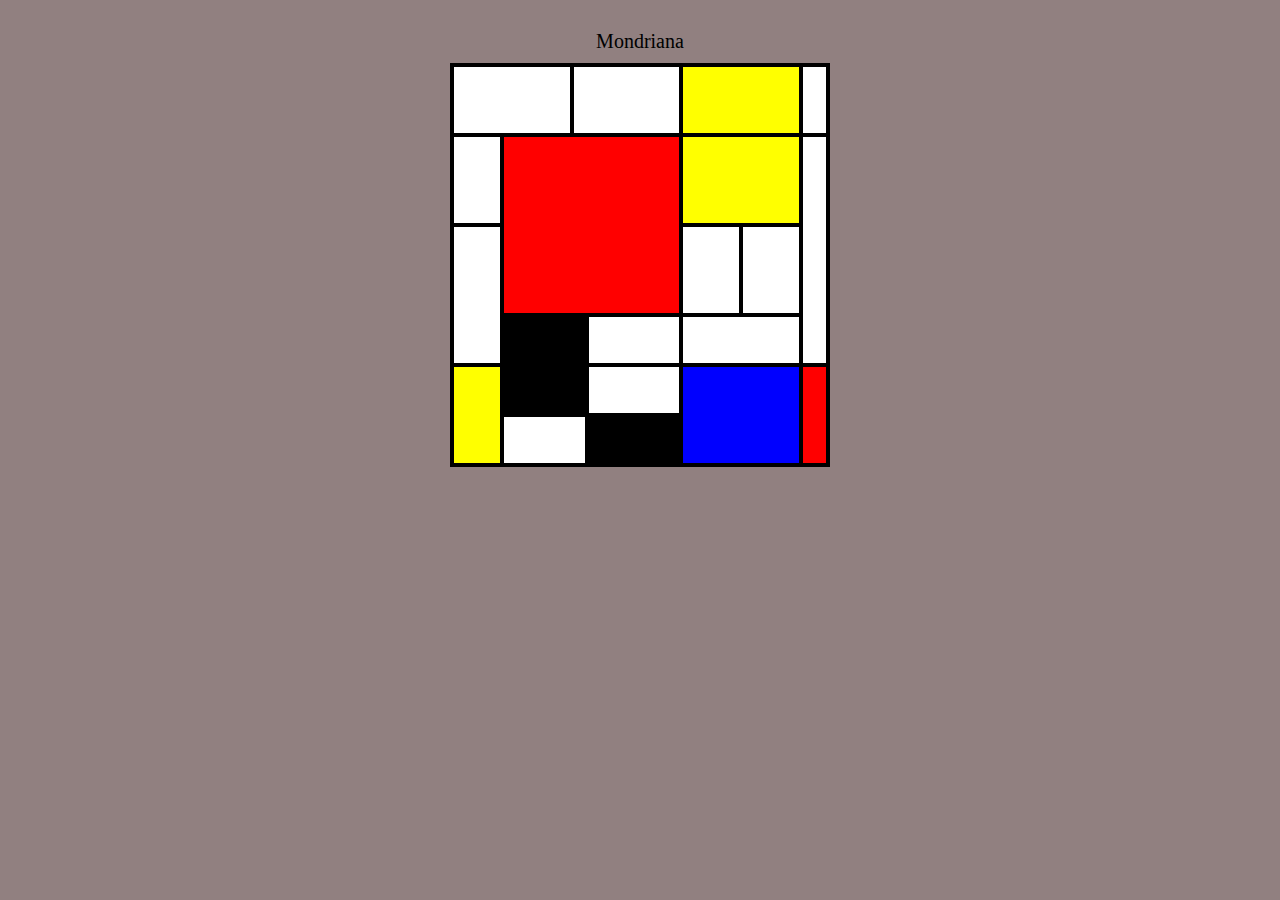
==== index.html @ 0a3d5166 "add all files" ====
<!DOCTYPE html>
<html lang="en">

<head>
  <meta charset="UTF-8">
  <meta http-equiv="X-UA-Compatible" content="IE=edge">
  <meta name="viewport" content="width=device-width, initial-scale=1.0">
  <title>Document</title>
  <link rel="stylesheet" href="css/style.css">
</head>

<body>

  <div>
    <table>
      <caption>Mondriana</caption>
      <tr>
        <td class="td1" colspan="2"></td>
        <!-- <td>2</td> -->
        <td class="td3" colspan="2"></td>
        <!-- <td>4</td> -->
        <td class="td5" colspan="2"></td>
        <!-- <td>6</td> -->
        <td class="td7"></td>
      </tr>
      <tr>
        <td class="td8"></td>
        <td class="td9" colspan="3" rowspan="2"></td>
        <!-- <td>10</td>
        <td>11</td> -->
        <td class="td12" colspan="2"></td>
        <!-- <td>13</td> -->
        <td class="td14" rowspan="3"></td>
      </tr>
      <tr>
        <td class="td15" rowspan="2"></td>
        <!-- <td>16</td>
        <td>17</td>
        <td>18</td> -->
        <td class="td19"></td>
        <td class="td20"></td>
        <!-- <td>21</td> -->
      </tr>
      <tr>
        <!-- <td>22</td> -->
        <td class="td23" rowspan="2"></td>
        <td class="td24" rowspan="2"></td>
        <td class="td25"></td>
        <td class="td26" colspan="2"></td>
        <!-- <td>27</td> -->
        <!-- <td>28</td> -->
      </tr>
      <tr>
        <td class="td29" rowspan="2"></td>
        <!-- <td>30</td>
        <td>31</td> -->
        <td class="td32"></td>
        <td class="td33" colspan="2" rowspan="2"></td>
        <!-- <td>34</td> -->
        <td class="td35" rowspan="2"></td>
      </tr>
      <tr>
        <!-- <td>36</td> -->
        <td class="td37" colspan="2"></td>
        <!-- <td>38</td> -->
        <td class="td39"></td>
        <!-- <td>40</td>
        <td>41</td> -->
        <!-- <td>42</td> -->
      </tr>
    </table>
  </div>

</body>

</html>
---- css/style.css ----
* {
  box-sizing: border-box;
}
body {
  background-color: rgb(145, 128, 128);
}
table {
  text-align: center;
  margin: 20px auto;
  border-collapse: collapse;
  display: table;
  vertical-align: middle;
  border: 4px solid black;
  width: 30%;
}
tr {
  display: table-row;
  vertical-align: inherit;
  border-color: inherit;
}
td {
  border: 4px solid black;
  height: 50px;
  width: 80px;
}
caption {
  font-size: 20px;
  padding: 10px;
}
.td1 {
  width: 31%;
  background-color: white;
}
.td3 {
  width: 31%;
  background-color: white;
}
.td5 {
  width: 31%;
  height: 70px;
  background-color: yellow;
}
.td7 {
  width: 7%;
  background-color: white;
}
.td8,
.td15 {
  width: 13%;
  background-color: white;
}
.td9 {
  width: 49%;
  background-color: red;
}
.td12 {
  width: 31%;
  height: 90px;
  background-color: yellow;
}
.td14 {
  width: 7%;
  background-color: white;
}
.td19,
.td20 {
  height: 90px;
  background-color: white;
}
.td23 {
  background-color: black;
}
.td24 {
  width: 4%;
  background-color: black;
}
.td25,
.td32,
.td37 {
  width: 24.5%;
  background-color: white;
}
.td26 {
  width: 31%;
  background-color: white;
}
.td29 {
  width: 13%;
  background-color: yellow;
}
.td33 {
  width: 31%;
  background-color: blue;
}
.td35 {
  width: 7%;
  background-color: red;
}
.td39 {
  background-color: black;
}
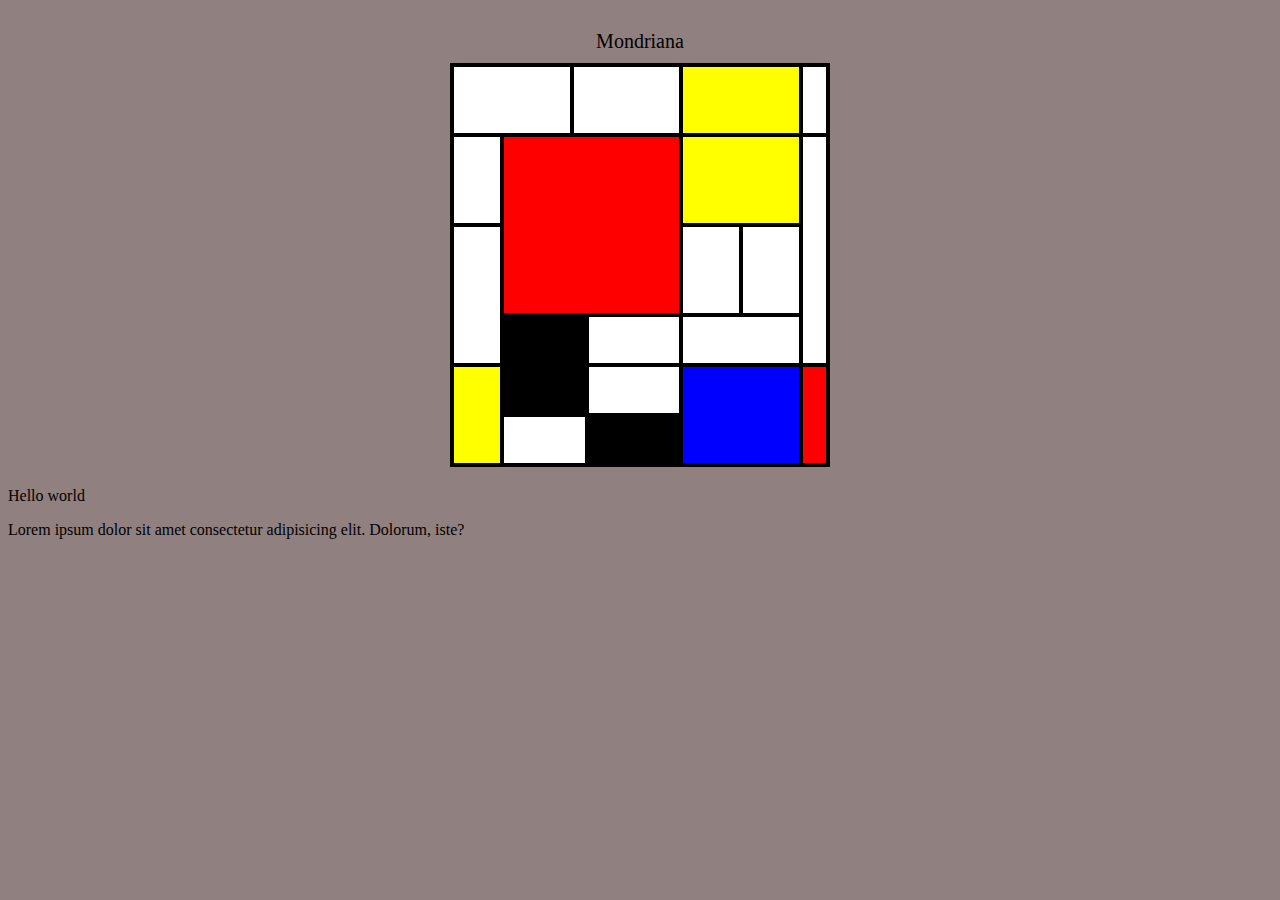
==== commit a69ffdeb: "Merge pull request #1 from OlegHorobrii/master" ====
--- a/index.html
+++ b/index.html
@@ -71,6 +71,9 @@
     </table>
   </div>
 
+  <div>Hello world</div>
+  <P>Lorem ipsum dolor sit amet consectetur adipisicing elit. Dolorum, iste?</P>
+
 </body>
 
 </html>